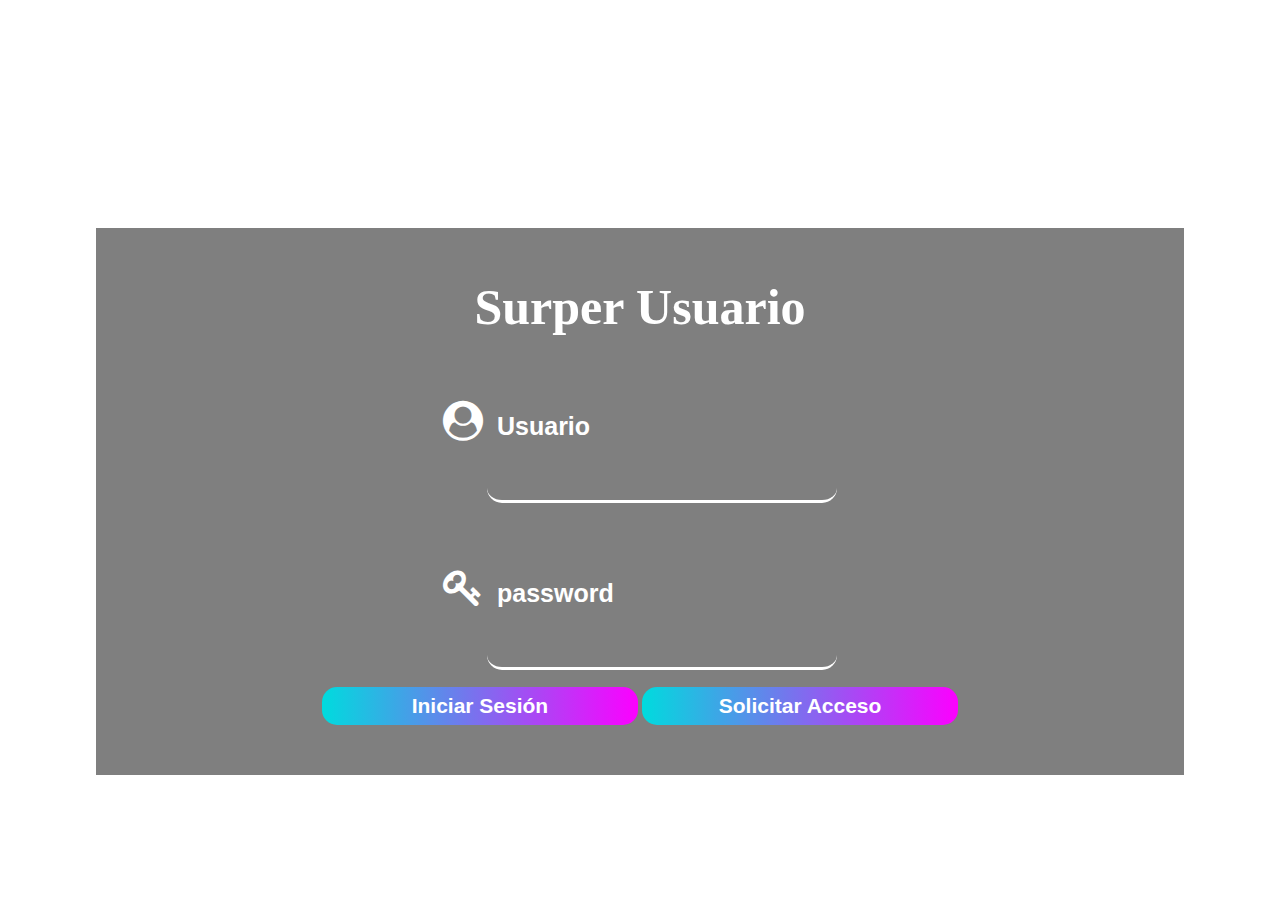
==== index.html @ 40341586 "Add files via upload" ====
<!DOCTYPE html>

<html>
<head>
    <script src="ini.js"></script>
    <meta charset="UTF-8">
    <title>Login - Comunidad Hacker</title>
    <link rel="stylesheet" href="css/login.css">
    <link rel="stylesheet" href="css/font-awesome.css">

    <style>
        input::-webkit-input-placeholder {
            color:white;
        }
        input::-moz-placeholder {
            /* Mozilla Firefox 19+ */
            color: white;
        }
        input:-moz-placeholder {
            /* Mozilla Firefox 4 to 18 */
            color: white;
        }
        input:-ms-input-placeholder {
            /* Internet Explorer 10-11 */
            color: white;
        }
    </style>
</head>

<body>
    <script src="ini.js"></script>
    <br><br>
    <form action="#" method="POST" name="form">
        <div id="login-box">
            <h1>Surper Usuario</h1>
            <div class="form">
                <div class="item">
                    <i class="fa fa-user-circle" aria-hidden="true"></i>
                    <input type="text" placeholder="Usuario" name="login">
                </div>

                


                <div class="item">
                    <i class="fa fa-key" aria-hidden="true"></i>
                    
                    <input type="password" placeholder="password" name="pass">
                </div>
            </div>
            <input name="boton" type="button" onclick="ir()" value="Iniciar Sesión" style="width: 32% ">
            <a href="https://www.google.com/"><input name="boton" type="button" value="Solicitar Acceso" style="width: 32% "></a>

        </div>

        

       <main id="fondo">
        <video muted autoplay loop>
            <source src="https://dl.dropbox.com/s/uwe24gqhqdhs8p8/video3.mp4" type="video/mp4" >
        </video>
        </main>

    </form>
</body>

<footer>
    <center><div id="message-box">Creador: Camilo Chávarro</div></center>
</footer>

</html>
---- css/login.css ----
header {
        width: 100%;
        height: auto;
        position: relative;
        overflow: hidden;
}

*{
    margin: 0;
    padding: 0;
    box-sizing: border-box;
}

video {
    width: 100%;
        position: absolute;
        top: 0;
        left: 0;
        height: 100%;
        object-fit: cover;
}

#login-box {
    width: 85%;
    height: auto;
    margin: 0 auto;
    margin-top: 15%;
    text-align: center;
    background: #00000080;
    padding: 50px 50px;
position: relative;
z-index: 2;
}

#login-box h1 {
    color: white;
font-size: 50px;
}

#login-box .form .item {
    margin-top: 0px;
}

#login-box .form .item input {
    width: 350px;
    height: 150px;
    font-size: 25px;
    border: 0;
    border-bottom: 3px solid white;
    padding: 15px 10px;
    background: #ffffff00;
    color: #ffffff;
 cursor:text;
    position: center;
}

#login-box .form .item input[placeholder] {
    color: white;
}

#login-box .form .item i {
    font-size: 40px;
    color: white;
}

#login-box input {
    cursor: pointer;
    border: 0;
    margin-top: 17px;
    width: 140px;
    height: 38px;
    font-size: 21px;
    font-weight: 700;
    color: white;
    background-image: linear-gradient(to right, #00dbde 0%, #fc00ff 100%);
    border-radius: 15px;
}

#message-box {
    color: white;
    position: fixed;
    bottom: 0px;
    width: 100%;
    text-align: center;
}
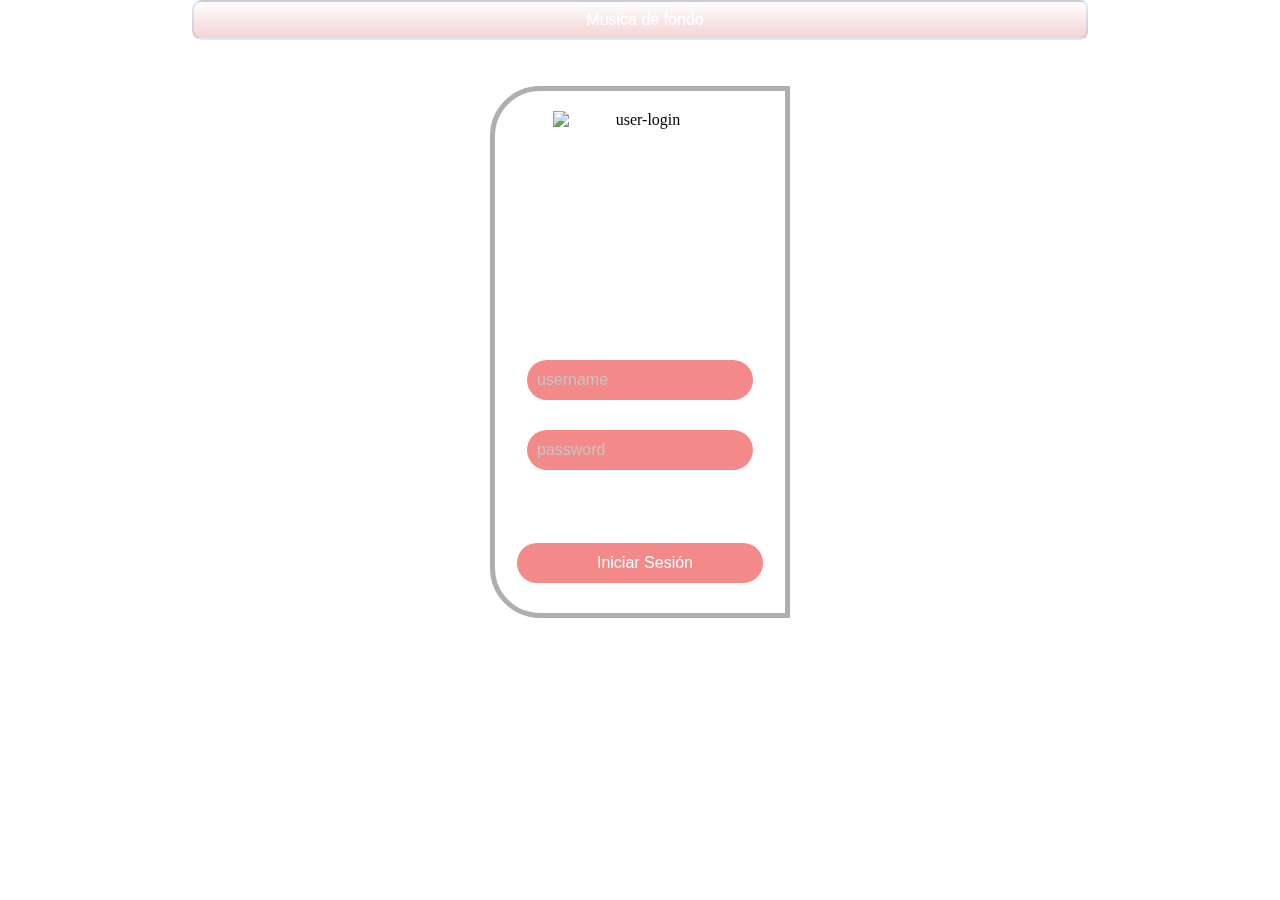
==== commit c21d521c: "Add files via upload" ====
--- a/index.html
+++ b/index.html
@@ -1,71 +1,50 @@
 <!DOCTYPE html>
 
 <html>
+
 <head>
-    <script src="ini.js"></script>
     <meta charset="UTF-8">
-    <title>Login - Comunidad Hacker</title>
+    <meta http-equiv="X-UA-Compatible" content="IE-edge">
+    <meta name="viewport" content="width=device-width, initial-scale=1.0">
     <link rel="stylesheet" href="css/login.css">
-    <link rel="stylesheet" href="css/font-awesome.css">
+    <link rel="icon" href="img/iconos/pag1.ico"> 
+    <title>Menu de carga</title>
+    <script src="fun.js"></script>
+</head>
+<body>
+    <script >
+        var sonido = new Audio();
+        sonido.src="777AUDIO.mp3";     
+    </script>
+   <button class="contact100-form-btn" id="son" onmousedown="sonido.play()">Musica de fondo</button>
 
-    <style>
-        input::-webkit-input-placeholder {
-            color:white;
-        }
-        input::-moz-placeholder {
-            /* Mozilla Firefox 19+ */
-            color: white;
-        }
-        input:-moz-placeholder {
-            /* Mozilla Firefox 4 to 18 */
-            color: white;
-        }
-        input:-ms-input-placeholder {
-            /* Internet Explorer 10-11 */
-            color: white;
-        }
-    </style>
-</head>
-
-<body>
-    <script src="ini.js"></script>
+    <script src="script/config.js"></script>
     <br><br>
-    <form action="#" method="POST" name="form">
-        <div id="login-box">
-            <h1>Surper Usuario</h1>
-            <div class="form">
-                <div class="item">
-                    <i class="fa fa-user-circle" aria-hidden="true"></i>
-                    <input type="text" placeholder="Usuario" name="login">
-                </div>
-
-                
+    <center>
+    <div class="form-body">
+<img src="https://github.com/codeSTACKr/login-form/blob/master/img/avatar.png?raw=true" height="177px" alt="user-login">
+       <center><font face ="Courier" class="text"><i>Super Usuario</i></font></center>
+        <form name="form" class="login-form">
+            <input type="text" placeholder="username" name="login">
+            <input type="password" placeholder="password" name="password">
+            <br>
+            <input name="boton" type="button" onclick="ir()" value="Iniciar Sesión" style="width: 85%">
+            </center>
+        </form>
+</div>
+<div class="contenedor">
+    <br>
+    
+    <center>  <div class="texto-encima"><font color="#FFFFFF">Creador: CamiloChavarro</font></div></center>
+  </div>
 
 
-                <div class="item">
-                    <i class="fa fa-key" aria-hidden="true"></i>
-                    
-                    <input type="password" placeholder="password" name="pass">
-                </div>
-            </div>
-            <input name="boton" type="button" onclick="ir()" value="Iniciar Sesión" style="width: 32% ">
-            <a href="https://www.google.com/"><input name="boton" type="button" value="Solicitar Acceso" style="width: 32% "></a>
 
-        </div>
 
-        
-
-       <main id="fondo">
-        <video muted autoplay loop>
-            <source src="https://dl.dropbox.com/s/uwe24gqhqdhs8p8/video3.mp4" type="video/mp4" >
-        </video>
-        </main>
-
-    </form>
+  <main id="fondo">
+    <video muted autoplay loop>
+        <source src="https://dl.dropbox.com/s/uwe24gqhqdhs8p8/video3.mp4" type="video/mp4" >
+    </video>
+    </main>
 </body>
-
-<footer>
-    <center><div id="message-box">Creador: Camilo Chávarro</div></center>
-</footer>
-
 </html>--- a/css/login.css
+++ b/css/login.css
@@ -1,87 +1,153 @@
-
-
-header {
-        width: 100%;
-        height: auto;
-        position: relative;
-        overflow: hidden;
-}
-
-*{
+* {
+    padding: 0;
     margin: 0;
-    padding: 0;
     box-sizing: border-box;
 }
 
 video {
-    width: 100%;
+        width: 100%;
+        position: fixed;
+            top: 0;
+            left: 0;
+            height: 100%;
+            object-fit: cover;
+    }
+    
+
+    .contenedor{
+        position: relative;
+        display: inline-block;
+        text-align: center;
+        z-index: 2;
+        font-size: 15px;
+        font-family:Verdana, Geneva, Tahoma, sans-serif;
+    }
+    .texto-encima{
         position: absolute;
-        top: 0;
-        left: 0;
-        height: 100%;
-        object-fit: cover;
-}
+        top: 0px;
+        left: 10px;
+        position: relative;
+        z-index: 2;
+    }
 
-#login-box {
-    width: 85%;
-    height: auto;
-    margin: 0 auto;
-    margin-top: 15%;
-    text-align: center;
-    background: #00000080;
-    padding: 50px 50px;
-position: relative;
+button {
+        display: block;
+        margin: auto;
+        height: 40px;
+        width: 70%;
+        padding-left: 10px;
+        color: #fff;
+        border: 1px solid #fff;
+        border-radius: 8px;
+        font-family: Verdana, Geneva, Tahoma, sans-serif;
+        background-color: transparent;
+        border-top-left-radius: 10px;
+        border-bottom-left-radius: 10px;
+        font-size: 1rem;
+        outline: none;
+        cursor: pointer;
+        background:linear-gradient(#3a6b9c00, #c62a2a35);
+        border: 2px solid #3498db30;
+        position: relative;
+z-index: 2;
+        
+} 
+
+
+.form-body {
+    width: 400px;
+    max-width: 300px;
+    border-top-left-radius: 50px;
+    border-bottom-left-radius: 50px;
+    border: solid 5px #afafaf;
+    margin: 10px;
+    position: relative;
 z-index: 2;
 }
 
-#login-box h1 {
-    color: white;
-font-size: 50px;
+.form-body img {
+        width: 175px;
+        display: block;
+        margin: 20px auto;
+        position: relative;
+z-index: 2;
 }
 
-#login-box .form .item {
-    margin-top: 0px;
+.text {
+        text-align: center;
+        font-size: 1.5rem;
+        font-weight: 600;
+        color: #fff;
+        margin-bottom: 25px;
+        position: relative;
+z-index: 2;
 }
 
-#login-box .form .item input {
-    width: 350px;
-    height: 150px;
-    font-size: 25px;
-    border: 0;
-    border-bottom: 3px solid white;
-    padding: 15px 10px;
-    background: #ffffff00;
-    color: #ffffff;
- cursor:text;
-    position: center;
+
+.form-body input {
+        display: block;
+        margin: auto;
+        height: 40px;
+        width: 75%;
+        padding-left: 10px;
+        color: #fff;
+        border: 1px solid #fff;
+        border-radius: 2px;
+        font-family: Verdana, Geneva, Tahoma, sans-serif;
+        background-color: transparent;
+        border-top-left-radius: 10px;
+        border-bottom-left-radius: 10px;
+        font-size: 1rem;
+        outline: none;
+        position: relative;
+z-index: 2;
+} 
+
+
+.form-body input[type="password"] {
+        margin-top: 20px;
+        position: relative;
+z-index: 2;
 }
 
-#login-box .form .item input[placeholder] {
-    color: white;
+::placeholder {
+    font-size: 1rem;
+    color: rgb(197, 197, 197)
 }
 
-#login-box .form .item i {
-    font-size: 40px;
-    color: white;
+.form-body input:hover{
+        transition: .5s;
+        border: 1px solid #2980b9;
+        color: #2498bd;
+        position: relative;
+z-index: 2;
 }
 
-#login-box input {
+.form-body input  {
+
+    display: block;
+    margin: auto;
+    margin-top: 25px;
+    margin-bottom: 30px;
+    height: 40px;
+    width: 78%;
+    background: #ea232389;
+    color: #ffffff;
+    border-radius: 20px;
     cursor: pointer;
-    border: 0;
-    margin-top: 17px;
-    width: 140px;
-    height: 38px;
-    font-size: 21px;
-    font-weight: 700;
-    color: white;
-    background-image: linear-gradient(to right, #00dbde 0%, #fc00ff 100%);
-    border-radius: 15px;
+    outline: none;
+    border: 2px #2980b9;
+    transition: all .5s ease;
+    position: relative;
+z-index: 2;
 }
 
-#message-box {
-    color: white;
-    position: fixed;
-    bottom: 0px;
-    width: 100%;
-    text-align: center;
-}+
+.form-body button:hover {
+        color: #d5dbdd;
+        border: 2px solid #3498db;
+        background:linear-gradient(#3a6b9c00, #2a78c6d5);
+        position: relative;
+z-index: 2;
+}
+
